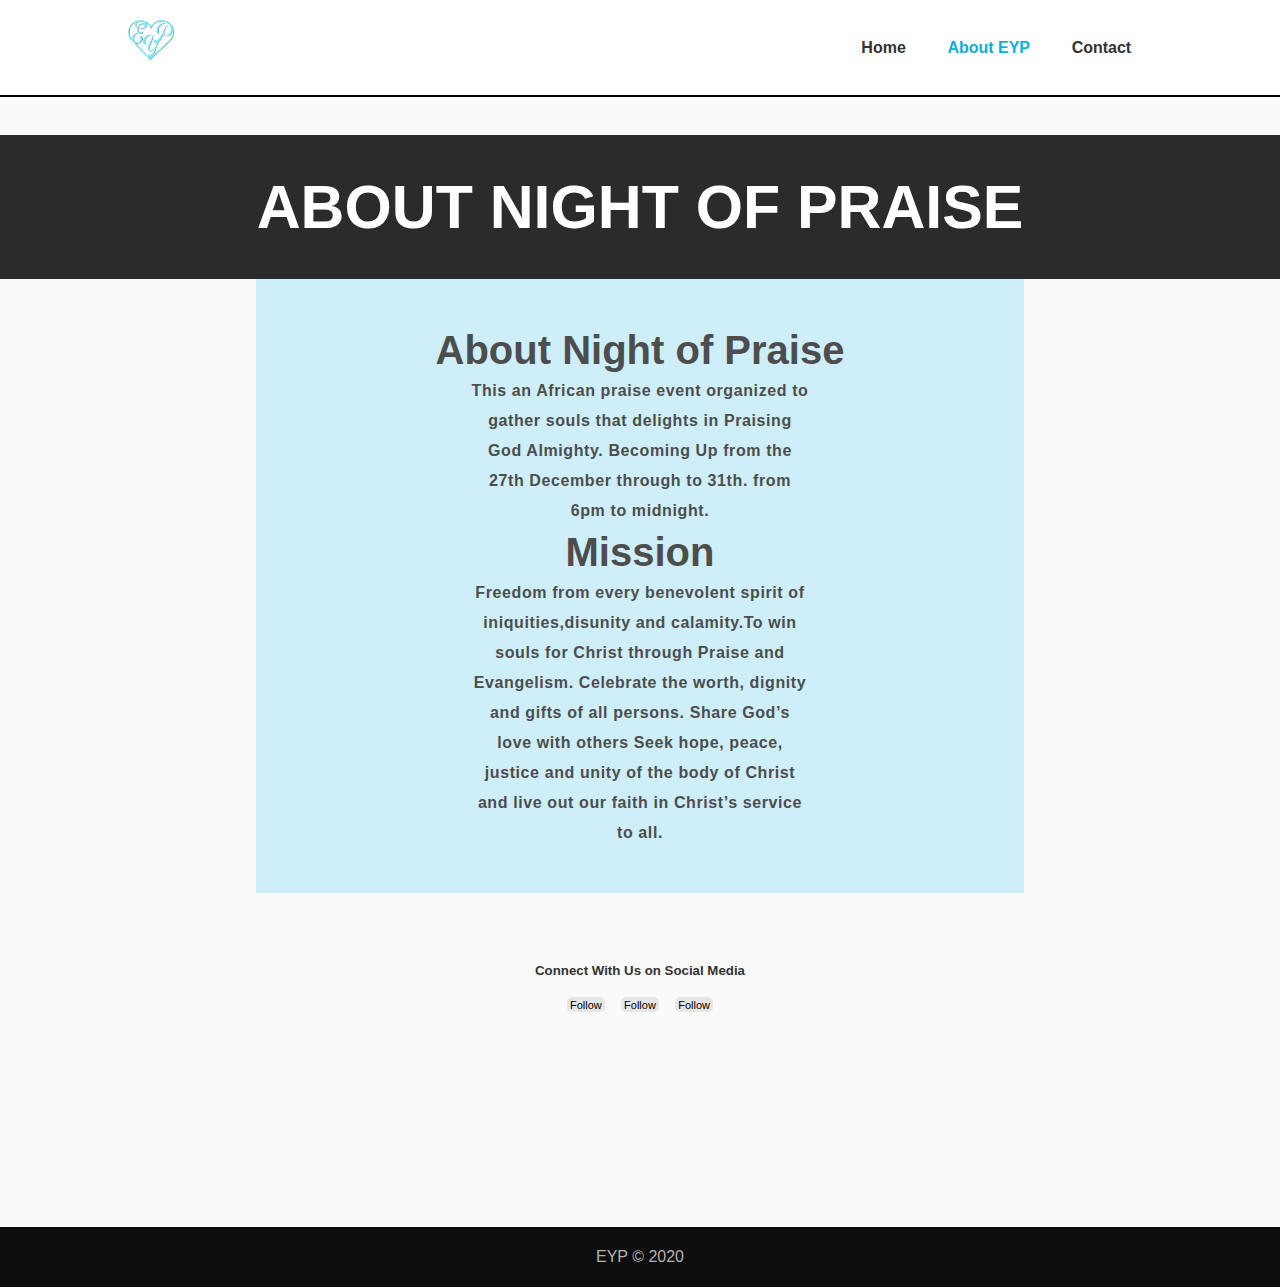
==== about.html @ 09564777 "complete" ====
<!DOCTYPE html>
<html lang="en">
<head>
  <meta charset="UTF-8">
  <meta name="viewport" content="width=device-width, initial-scale=1.0">
  <link
  rel="stylesheet"
  href="https://use.fontawesome.com/releases/v5.0.13/css/all.css"
  integrity="sha384-DNOHZ68U8hZfKXOrtjWvjxusGo9WQnrNx2sqG0tfsghAvtVlRW3tvkXWZh58N9jp"
  crossorigin="anonymous" 
/>
<link rel="shortcut icon" href="./img/favicon.ico" type="image/x-icon">
  <link rel="stylesheet"  href="css/main.css">
  <title>About | Nigth of Praise</title>
</head>
<body>
   <!-- navBar -->
   <header>
    <div class="menu2">
      <ul class="menu">
        <li class="menu-item "><a href="index.html" class="menu-link ">Home</a></li>
        <li class="menu-item current"><a href="about.html" class="menu-link">About AOP</a></li>
        <li class="menu-item"><a href="contact.html" class="menu-link">Contact</a></li>
      </ul>
    </div>
     <nav class="nav-wrapper">
       <a href="#"><img height="40" src="img/FinishedLogo.png" alt=""></a>
       <div class="menu-btn">
        <div class="btn-line"></div>
        <div class="btn-line"></div>
        <div class="btn-line"></div>
       </div>
      
       <ul class="nav-list">
         <li class="nav-item "><a href="index.html" class="nav-link">Home</a></li>
         <li class="nav-item current"><a href="about.html" class="nav-link">About EYP</a></li>
         <li class="nav-item"><a href="contact.html" class="nav-link">Contact</a></li>
       </ul>
     </nav>
   </header>
   <!-- singup  about-->
   <main class="about">
    <div class="main1">
      <h1>ABOUT NIGHT OF PRAISE</h1>
    </div>
    <div class="main2">
      <div class="mainContent">
        <h2>About Night of Praise</h2>
        <p>This an African praise event organized to gather souls that delights in Praising God Almighty. Becoming Up from the 27th  December through to 31th. <span>from 6pm to midnight</span>.</p>
        <h2>Mission</h2>
        <p>Freedom from every benevolent spirit of iniquities,disunity and calamity.To win souls for Christ through Praise
          and Evangelism.
          
          Celebrate the worth, dignity and gifts
          of all persons.
          
          Share God’s love with others
          
          Seek hope, peace, justice and unity of
          the body of Christ and live out our
          faith in Christ’s service to all.</p>
      </div>
    </div>
   </main>





   

    <section class="connect">
      <h5>Connect With Us on Social Media</h5>
      <div class="connectmeadia">
        <div class="connectmeadia-us">
          <a href=""><i class="fab fa-2x  fa-facebook-square" aria-hidden="true"></i> <span>Follow</span></a>
        </div>
        <div class="connectmeadia-us">
          <a href=""><i class="fab fa-2x fa-instagram    "></i> <span>Follow</span></a>
        </div>
        <div class="connectmeadia-us">
          <a href=""><i class="fab fa-2x fa-twitter-square" aria-hidden="true"></i></i> <span>Follow</span></a>
        </div>
      </div>
    </section>

    <footer class="footer-main">
      EYP &copy; 2020

  <script src="app.js"></script>
</body>
</html>
---- css/main.css ----
header .menu2 {
  display: block;
  position: fixed;
  z-index: 3;
  top: -20%;
  right: 0%;
  background: #333333;
  width: 100%; }
  header .menu2 .menu {
    transform: translate3d(600px 0 0);
    -webkit-transform: translate3d(600px 0 0);
    -moz-transform: translate3d(600px 0 0);
    -ms-transform: translate3d(600px 0 0);
    -o-transform: translate3d(600px 0 0);
    transition: all 0.6s ease-out;
    -webkit-transition: all 0.6s ease-out;
    -moz-transition: all 0.6s ease-out;
    -ms-transition: all 0.6s ease-out;
    -o-transition: all 0.6s ease-out; }
  header .menu2.show {
    top: 15%;
    height: 85vh;
    transition: all 0.6s ease-out;
    -webkit-transition: all 0.6s ease-out;
    -moz-transition: all 0.6s ease-out;
    -ms-transition: all 0.6s ease-out;
    -o-transition: all 0.6s ease-out; }
    header .menu2.show .menu {
      position: relative;
      margin: 5%  30%;
      transform: translate3d(0 0 0);
      display: block;
      transition: all 0.6s ease-out;
      -webkit-transition: all 0.6s ease-out;
      -moz-transition: all 0.6s ease-out;
      -ms-transition: all 0.6s ease-out;
      -o-transition: all 0.6s ease-out;
      -webkit-transform: translate3d(0 0 0);
      -moz-transform: translate3d(0 0 0);
      -ms-transform: translate3d(0 0 0);
      -o-transform: translate3d(0 0 0); }
      header .menu2.show .menu > .current a {
        color: #10acdb; }
      header .menu2.show .menu li {
        margin: 4rem 0;
        list-style: none; }
        header .menu2.show .menu li a {
          color: #ffffff;
          padding: 5px 10px;
          border-radius: 10px;
          border: 3px solid yellow;
          text-decoration: none;
          font-size: 1.5rem;
          -webkit-border-radius: 10px;
          -moz-border-radius: 10px;
          -ms-border-radius: 10px;
          -o-border-radius: 10px;
          -webkit-border-radius: 10px;
          -moz-border-radius: 10px;
          -ms-border-radius: 10px;
          -o-border-radius: 10px; }
        header .menu2.show .menu li:hover {
          transform: scale(1.2);
          -webkit-transform: scale(1.02);
          -moz-transform: scale(1.2);
          -ms-transform: scale(1.2);
          -o-transform: scale(1.2);
          transition: all 0.6s ease-out;
          -webkit-transition: all 0.6s ease-out;
          -moz-transition: all 0.6s ease-out;
          -ms-transition: all 0.6s ease-out;
          -o-transition: all 0.6s ease-out; }
          header .menu2.show .menu li:hover > a {
            color: #10acdb; }

.form1 {
  display: flex;
  flex-wrap: wrap;
  margin-top: 3rem;
  justify-content: space-evenly; }
  .form1 .input-field {
    width: 27%; }
    .form1 .input-field .form-control {
      width: 100%;
      border-radius: 10px;
      padding: 25px 20px 10px 15px;
      -webkit-border-radius: 10px;
      -moz-border-radius: 10px;
      -ms-border-radius: 10px;
      -o-border-radius: 10px;
      border: none;
      font-size: 1.2rem;
      outline: none; }
  .form1 .btn {
    padding: 20px 50px;
    outline: none;
    border: none;
    background-color: #1ac51a;
    font-size: 1rem;
    font-weight: 700;
    border-radius: 10px;
    -webkit-border-radius: 10px;
    -moz-border-radius: 10px;
    -ms-border-radius: 10px;
    -o-border-radius: 10px;
    color: white;
    cursor: pointer; }
    .form1 .btn:hover {
      background-color: #190025;
      transition: all 0.6s ease-out;
      -webkit-transition: all 0.6s ease-out;
      -moz-transition: all 0.6s ease-out;
      -ms-transition: all 0.6s ease-out;
      -o-transition: all 0.6s ease-out; }

.donationFrom {
  display: block;
  width: 70%;
  margin: 5vh auto; }
  .donationFrom .input-field {
    margin: 20px 0 0 40vh; }
    .donationFrom .input-field .formcontrol {
      width: 80%;
      font-size: 16px;
      padding: 10px;
      border-radius: 7px;
      outline: none;
      border: none;
      -webkit-border-radius: 7px;
      -moz-border-radius: 7px;
      -ms-border-radius: 7px;
      -o-border-radius: 7px; }
    .donationFrom .input-field:nth-child(4) > .btn2 {
      padding: 15px 35px;
      border-radius: 10px;
      color: white;
      font-size: 1rem;
      background: #10acdb;
      outline: none;
      border: 3px solid #ffffff;
      -webkit-border-radius: 10px;
      -moz-border-radius: 10px;
      -ms-border-radius: 10px;
      -o-border-radius: 10px; }
      .donationFrom .input-field:nth-child(4) > .btn2 .fa {
        display: none; }
      .donationFrom .input-field:nth-child(4) > .btn2:hover {
        background: #ffffff;
        color: #10acdb;
        transition: all 0.6s ease-out;
        -webkit-transition: all 0.6s ease-out;
        -moz-transition: all 0.6s ease-out;
        -ms-transition: all 0.6s ease-out;
        -o-transition: all 0.6s ease-out;
        font-weight: bold;
        border: 4px solid #10acdb; }
        .donationFrom .input-field:nth-child(4) > .btn2:hover .fa {
          display: inline-block;
          color: #10acdb; }

html {
  scroll-behavior: smooth; }

* {
  padding: 0;
  margin: 0;
  box-sizing: border-box; }

body {
  background: #e2dfdf25;
  font: 16px/1.3 Arial, Helvetica, sans-serif; }

header {
  max-height: 100vh; }
  header .menu2 {
    display: none; }
  header .nav-wrapper {
    background-color: #ffffff;
    line-height: 80px;
    border-bottom: 2px solid #000;
    display: flex;
    justify-content: space-between;
    align-items: center;
    padding: 0 10%;
    position: fixed;
    z-index: 2;
    width: 100%;
    transition: all 0.6s ease-out;
    -webkit-transition: all 0.6s ease-out;
    -moz-transition: all 0.6s ease-out;
    -ms-transition: all 0.6s ease-out;
    -o-transition: all 0.6s ease-out; }
    header .nav-wrapper .menu-btn {
      display: none;
      position: absolute;
      right: 10%;
      top: 35px;
      cursor: pointer;
      transition: all 0.6s ease-out;
      -webkit-transition: all 0.6s ease-out;
      -moz-transition: all 0.6s ease-out;
      -ms-transition: all 0.6s ease-out;
      -o-transition: all 0.6s ease-out; }
      header .nav-wrapper .menu-btn .btn-line {
        width: 28px;
        height: 3px;
        margin: 0 0 5px 0;
        background-color: black;
        transition: all 0.6s ease-out;
        -webkit-transition: all 0.6s ease-out;
        -moz-transition: all 0.6s ease-out;
        -ms-transition: all 0.6s ease-out;
        -o-transition: all 0.6s ease-out; }
      header .nav-wrapper .menu-btn.show {
        transform: rotate(180deg);
        -webkit-transform: rotate(180deg);
        -moz-transform: rotate(180deg);
        -ms-transform: rotate(180deg);
        -o-transform: rotate(180deg); }
        header .nav-wrapper .menu-btn.show .btn-line:nth-child(1) {
          transform: rotate(45deg) translate(4px, 8.5px);
          -webkit-transform: rotate(45deg) translate(4px, 8.5px);
          -moz-transform: rotate(45deg) translate(4px, 8.5px);
          -ms-transform: rotate(45deg) translate(4px, 8.5px);
          -o-transform: rotate(45deg) translate(4px, 8.5px); }
        header .nav-wrapper .menu-btn.show .btn-line:nth-child(2) {
          display: none; }
        header .nav-wrapper .menu-btn.show .btn-line:nth-child(3) {
          transform: rotate(-45deg) translate(-3px, -2px);
          -webkit-transform: rotate(-45deg) translate(-3px, -2px);
          -moz-transform: rotate(-45deg) translate(-3px, -2px);
          -ms-transform: rotate(-45deg) translate(-3px, -2px);
          -o-transform: rotate(-45deg) translate(-3px, -2px); }
    header .nav-wrapper img {
      margin-top: 20px; }
    header .nav-wrapper .nav-list {
      display: flex; }
      header .nav-wrapper .nav-list .nav-item {
        margin: 0 1.3rem;
        list-style: none; }
        header .nav-wrapper .nav-list .nav-item.current > a {
          color: #10acdb; }
      header .nav-wrapper .nav-list .nav-link {
        text-decoration: none;
        color: #333333;
        font-weight: 600; }
        header .nav-wrapper .nav-list .nav-link:hover {
          color: #10acdb;
          opacity: 0.5;
          transition: all 0.6s ease-out;
          -webkit-transition: all 0.6s ease-out;
          -moz-transition: all 0.6s ease-out;
          -ms-transition: all 0.6s ease-out;
          -o-transition: all 0.6s ease-out; }
  header .showcase {
    background: linear-gradient(30deg, #0080759f, #0000007a, #0033808c), url("../img/Creativity-7917.jpg");
    background-size: cover;
    height: 100vh;
    background-repeat: no-repeat;
    background-position: top;
    background-attachment: fixed; }
    header .showcase .two {
      text-align: center;
      font-size: 4rem;
      top: 60vh;
      left: 10%;
      text-shadow: 3px 2px 2px 2px black;
      color: white;
      position: absolute;
      font-family: "Trebuchet MS", "Lucida Sans Unicode", "Lucida Grande", "Lucida Sans", Arial, sans-serif;
      word-spacing: -0.3rem;
      transition: all 0.6s ease-out;
      -webkit-transition: all 0.6s ease-out;
      -moz-transition: all 0.6s ease-out;
      -ms-transition: all 0.6s ease-out;
      -o-transition: all 0.6s ease-out;
      background-color: rgba(102, 102, 102, 0.2); }

.singup {
  background: #0d0d0d;
  min-height: 50vh;
  padding: 0 2rem;
  border-top: 2px solid white; }
  .singup:hover {
    border: none;
    transform: scaleX(1.04);
    -webkit-transform: scaleX(1.04);
    -moz-transform: scaleX(1.04);
    -ms-transform: scaleX(1.04);
    -o-transform: scaleX(1.04);
    transition: all 0.6s ease-out;
    -webkit-transition: all 0.6s ease-out;
    -moz-transition: all 0.6s ease-out;
    -ms-transition: all 0.6s ease-out;
    -o-transition: all 0.6s ease-out; }
  .singup h2 {
    padding-top: 1rem;
    color: white;
    text-align: center;
    font-family: "Trebuchet MS", "Lucida Sans Unicode", "Lucida Grande", "Lucida Sans", Arial, sans-serif;
    font-size: 2.5rem; }

.breifing {
  margin: 3rem 0;
  display: grid;
  grid-template-columns: repeat(2, 1fr);
  grid-gap: 2.5rem;
  padding: 0 10%; }
  .breifing img {
    width: 100%; }
    .breifing img:hover {
      transform: scale(1.05);
      -webkit-transform: scale(1.05);
      -moz-transform: scale(1.05);
      -ms-transform: scale(1.05);
      -o-transform: scale(1.05);
      box-shadow: 1px 1px 2px 2px #00000017,1px -1px 2px -2px #000000dc;
      background-color: #ffffff;
      transition: all 0.6s ease-out;
      -webkit-transition: all 0.6s ease-out;
      -moz-transition: all 0.6s ease-out;
      -ms-transition: all 0.6s ease-out;
      -o-transition: all 0.6s ease-out; }
  .breifing .event-2 p, .breifing .event-2 li, .breifing .event-3 p, .breifing .event-3 li {
    color: #4d4d4d;
    font-size: 1.5rem; }
  .breifing .event-2 h3, .breifing .event-3 h3 {
    color: #333333;
    font-size: 2rem; }

.ministers {
  margin: 2rem 0; }
  .ministers h1 {
    text-align: center;
    margin: 2rem;
    font-size: 2rem; }
  .ministers .theminsters {
    display: grid;
    grid-template-columns: repeat(3, 1fr);
    padding: 0 10%;
    grid-gap: 4rem;
    align-items: start; }
    .ministers .theminsters p {
      font-weight: bold;
      text-align: center;
      margin: 0.7rem; }
  .ministers img {
    width: 100%; }
  .ministers .word:hover {
    transform: scale(1.05);
    -webkit-transform: scale(1.05);
    -moz-transform: scale(1.05);
    -ms-transform: scale(1.05);
    -o-transform: scale(1.05);
    box-shadow: 1px 1px 2px 2px #00000017,1px -1px 2px -2px #000000dc;
    background-color: #ffffff;
    transition: all 0.6s ease-out;
    -webkit-transition: all 0.6s ease-out;
    -moz-transition: all 0.6s ease-out;
    -ms-transition: all 0.6s ease-out;
    -o-transition: all 0.6s ease-out; }
  .ministers .word p:hover {
    color: #790a79; }

.artistes {
  margin: 2rem 0; }
  .artistes p {
    font-weight: bold;
    text-align: center;
    margin: 0.7rem; }
  .artistes .guest:hover {
    transform: scale(1.05);
    -webkit-transform: scale(1.05);
    -moz-transform: scale(1.05);
    -ms-transform: scale(1.05);
    -o-transform: scale(1.05);
    box-shadow: 1px 1px 2px 2px #00000017,1px -1px 2px -2px #000000dc;
    background-color: #ffffff;
    transition: all 0.6s ease-out;
    -webkit-transition: all 0.6s ease-out;
    -moz-transition: all 0.6s ease-out;
    -ms-transition: all 0.6s ease-out;
    -o-transition: all 0.6s ease-out; }
  .artistes .guest p:hover {
    color: #671081; }
  .artistes h2 {
    margin: 1.5rem;
    font-size: 2rem;
    text-align: center;
    font-family: "Trebuchet MS", "Lucida Sans Unicode", "Lucida Grande", "Lucida Sans", Arial, sans-serif; }
  .artistes .ourartistes {
    display: grid;
    grid-gap: 3rem;
    padding: 0 10%;
    grid-template-columns: repeat(4, 1fr);
    align-items: start; }
    .artistes .ourartistes img {
      width: 100%; }
  .artistes .guest-13 {
    margin: 12%; }
    .artistes .guest-13 img {
      width: 100%; }
    .artistes .guest-13:hover {
      transition: all 0.6s ease-out;
      -webkit-transition: all 0.6s ease-out;
      -moz-transition: all 0.6s ease-out;
      -ms-transition: all 0.6s ease-out;
      -o-transition: all 0.6s ease-out;
      transform: scale(1.05);
      -webkit-transform: scale(1.05);
      -moz-transform: scale(1.05);
      -ms-transform: scale(1.05);
      -o-transform: scale(1.05);
      box-shadow: 1px 1px 2px 2px #00000017,1px -1px 2px -2px #000000dc;
      background-color: #ffffff; }
  .artistes p:hover {
    color: #671081; }

.connect {
  margin-top: 4rem;
  height: 30vh; }
  .connect h5 {
    text-align: center;
    color: #333333;
    padding: 0.3rem; }
  .connect .connectmeadia {
    padding: 0 30%;
    display: flex;
    line-height: 40px;
    width: fit-content;
    margin: auto; }
    .connect .connectmeadia:hover {
      background-color: rgba(77, 77, 77, 0.1);
      padding-top: 2px;
      transition: all 0.6s ease-out;
      -webkit-transition: all 0.6s ease-out;
      -moz-transition: all 0.6s ease-out;
      -ms-transition: all 0.6s ease-out;
      -o-transition: all 0.6s ease-out; }
    .connect .connectmeadia .connectmeadia-us {
      margin: 0 0.5rem; }
      .connect .connectmeadia .connectmeadia-us a {
        text-decoration: none; }
        .connect .connectmeadia .connectmeadia-us a > span {
          color: black;
          padding: 0.1rem 0.2rem;
          border-radius: 5px;
          font-size: 11px;
          background-color: #e6e6e6;
          -webkit-border-radius: 5px;
          -moz-border-radius: 5px;
          -ms-border-radius: 5px;
          -o-border-radius: 5px; }
          .connect .connectmeadia .connectmeadia-us a > span:hover {
            background-color: #1a1a1a;
            color: #e6e6e6;
            transition: all 0.6s ease-out;
            -webkit-transition: all 0.6s ease-out;
            -moz-transition: all 0.6s ease-out;
            -ms-transition: all 0.6s ease-out;
            -o-transition: all 0.6s ease-out; }
        .connect .connectmeadia .connectmeadia-us a .fa-facebook-square {
          color: #625e9c; }
        .connect .connectmeadia .connectmeadia-us a .fa-instagram {
          color: #0c5383; }
        .connect .connectmeadia .connectmeadia-us a .fa-twitter-square {
          color: #3c7ba0; }

.footer-main {
  background: #0d0d0d;
  line-height: 60px;
  color: #b3b3b3;
  text-align: center; }

.about {
  min-height: calc(100vh - 60px);
  position: relative;
  padding-top: 15vh; }
  .about .main1 {
    background: #2b2b2b;
    color: #ffffff;
    line-height: 9rem;
    align-items: center;
    text-align: center; }
    .about .main1 h1 {
      font-family: "Trebuchet MS", "Lucida Sans Unicode", "Lucida Grande", "Lucida Sans", Arial, sans-serif;
      font-size: 3.8rem; }
  .about .main2 {
    width: 60%;
    margin: auto; }
    .about .main2 .mainContent {
      background-color: rgba(141, 222, 247, 0.4);
      color: #4d4d4d;
      padding: 5vh; }
      .about .main2 .mainContent h2 {
        font-family: "Trebuchet MS", "Lucida Sans Unicode", "Lucida Grande", "Lucida Sans", Arial, sans-serif;
        text-align: center;
        font-size: 2.5rem; }
      .about .main2 .mainContent p {
        width: 50%;
        text-align: center;
        margin: auto;
        letter-spacing: 0.6px;
        line-height: 30px;
        font-weight: bold; }

.contact {
  min-height: calc(150vh - 60px);
  background: black;
  padding-top: 30vh; }
  .contact .contactMain {
    color: #ffffff;
    width: 80%;
    margin: auto; }
    .contact .contactMain p {
      text-align: center;
      line-height: 25px; }

@media screen and (min-width: 769px) and (max-width: 1170px) {
  * {
    overflow-x: hidden; }
  .about .main1 {
    line-height: 5rem; }
    .about .main1 h1 {
      font-size: 3rem; }
  .about .main2 {
    width: 70%; }
    .about .main2 .mainContent > p {
      width: 80%; }
  .ministers .theminsters {
    display: block; }
    .ministers .theminsters .word {
      margin: 3rem 0;
      padding-bottom: 1rem;
      width: 70%;
      margin: auto; }
  .artistes .ourartistes {
    display: grid;
    grid-template-columns: repeat(3, 1fr); } }

@media screen and (max-width: 788px) {
  .about .main1 {
    line-height: 5rem; }
    .about .main1 h1 {
      font-size: 2.6rem; }
  .about .main2 {
    width: 80%; }
    .about .main2 .mainContent > p {
      width: 90%; }
  .nav-wrapper .nav-item {
    display: none; }
  header .nav-wrapper .menu-btn {
    display: block; }
  header .menu2 {
    display: block; }
  .form1 {
    display: block;
    margin-left: 5rem; }
    .form1 .input-field {
      margin: 0.7rem 0;
      width: 80%; }
    .form1 .btn {
      margin: 0.7rem 0;
      width: 100%; }
  .breifing {
    display: block; }
    .breifing .event {
      margin: 2rem 0; }
      .breifing .event p, .breifing .event li {
        font-size: 1rem; }
  .ministers .theminsters {
    display: block; }
    .ministers .theminsters .word {
      margin: 3rem 0;
      padding-bottom: 1rem; }
  .artistes .ourartistes {
    display: block; }
    .artistes .ourartistes .guest {
      margin: 3rem 0;
      padding-bottom: 1rem; }
  .donationFrom {
    width: 90%;
    padding-bottom: 1vh;
    margin-top: 2vh; }
    .donationFrom .input-field {
      margin: 20px 0 0 10vh; } }

@media screen and (max-width: 500px) {
  .about .main2 {
    width: 90%; }
    .about .main2 .mainContent > p {
      width: 90%;
      line-height: 22px; }
  .singup {
    padding: 1rem 0; }
    .singup h2 {
      padding: 0 1rem;
      font-size: 1.5rem; }
  .form .input-field {
    width: 80%; }
    .form .input-field .form-control {
      font-size: 13px; }
  .form .btn {
    margin: 0.7rem 0;
    width: 100%;
    padding: 1rem;
    font-size: 13px; }
  .showcase > .two {
    display: none; }
  .showcase .one {
    display: inline-block;
    color: white;
    position: absolute;
    font-size: 1.8rem;
    text-align: center;
    top: 70vh;
    left: 3%;
    transition: all 0.6s ease-out;
    -webkit-transition: all 0.6s ease-out;
    -moz-transition: all 0.6s ease-out;
    -ms-transition: all 0.6s ease-out;
    -o-transition: all 0.6s ease-out;
    background-color: rgba(102, 102, 102, 0.2); } }
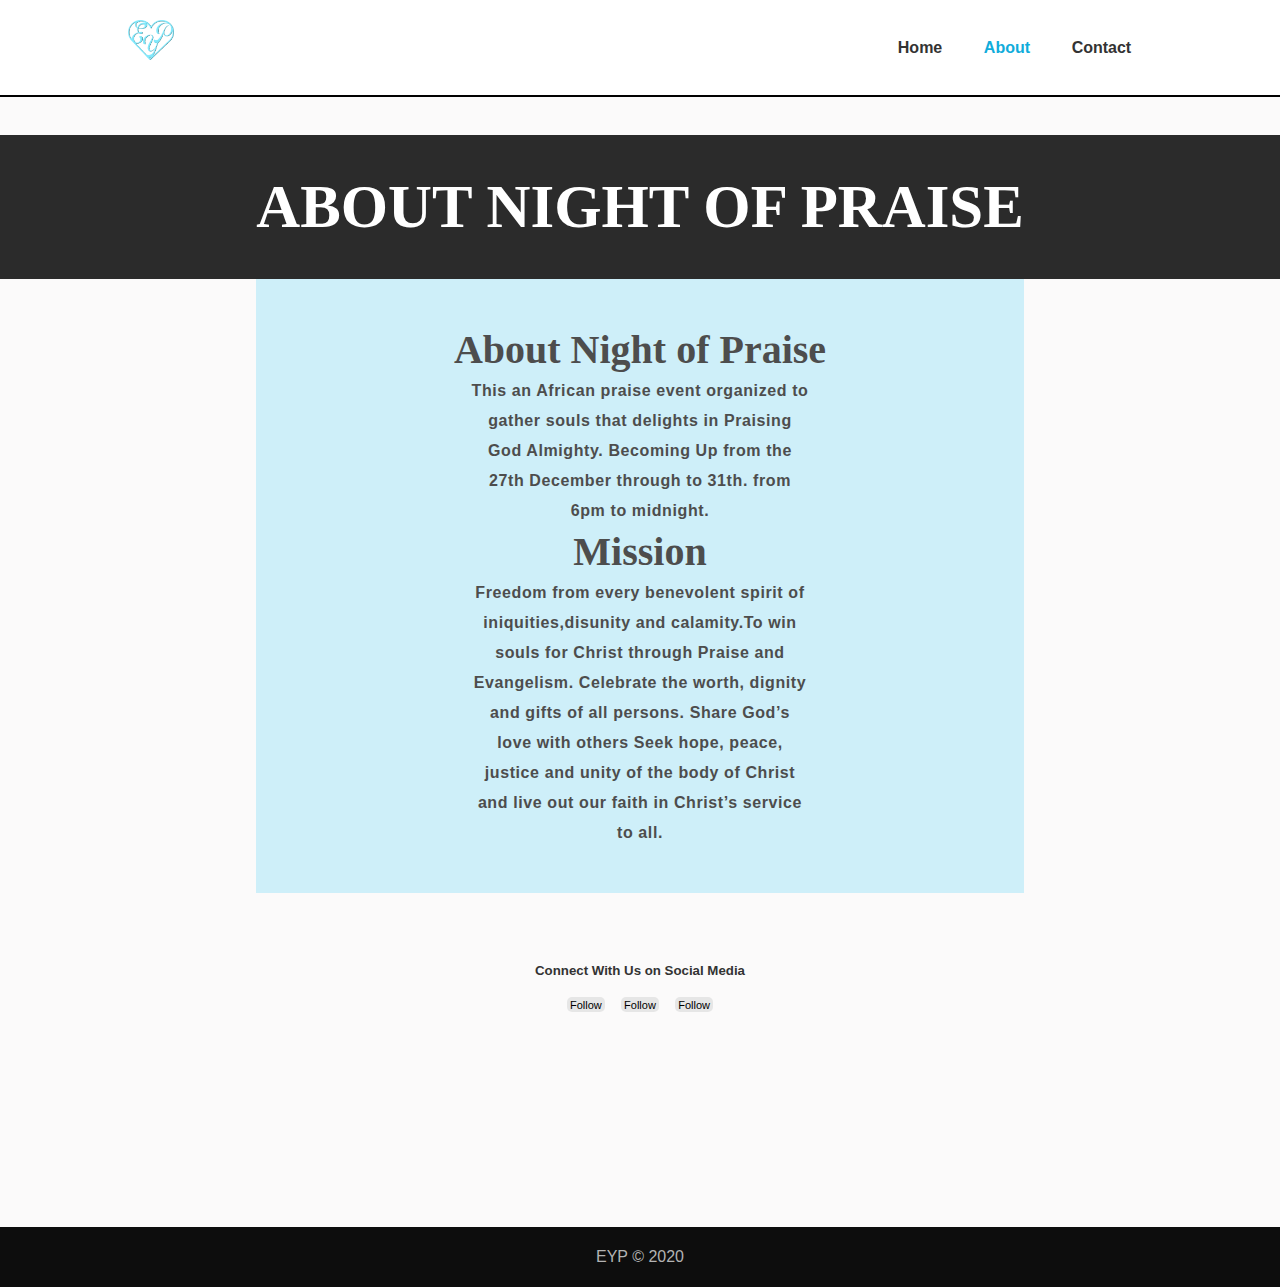
==== commit e20489b4: "complete" ====
--- a/about.html
+++ b/about.html
@@ -19,7 +19,7 @@
     <div class="menu2">
       <ul class="menu">
         <li class="menu-item "><a href="index.html" class="menu-link ">Home</a></li>
-        <li class="menu-item current"><a href="about.html" class="menu-link">About AOP</a></li>
+        <li class="menu-item current"><a href="about.html" class="menu-link">About</a></li>
         <li class="menu-item"><a href="contact.html" class="menu-link">Contact</a></li>
       </ul>
     </div>
@@ -33,7 +33,7 @@
       
        <ul class="nav-list">
          <li class="nav-item "><a href="index.html" class="nav-link">Home</a></li>
-         <li class="nav-item current"><a href="about.html" class="nav-link">About EYP</a></li>
+         <li class="nav-item current"><a href="about.html" class="nav-link">About</a></li>
          <li class="nav-item"><a href="contact.html" class="nav-link">Contact</a></li>
        </ul>
      </nav>
--- a/css/main.css
+++ b/css/main.css
@@ -18,8 +18,8 @@
     -ms-transition: all 0.6s ease-out;
     -o-transition: all 0.6s ease-out; }
   header .menu2.show {
-    top: 15%;
-    height: 85vh;
+    top: 12.5%;
+    height: 88vh;
     transition: all 0.6s ease-out;
     -webkit-transition: all 0.6s ease-out;
     -moz-transition: all 0.6s ease-out;
@@ -267,7 +267,7 @@
       text-shadow: 3px 2px 2px 2px black;
       color: white;
       position: absolute;
-      font-family: "Trebuchet MS", "Lucida Sans Unicode", "Lucida Grande", "Lucida Sans", Arial, sans-serif;
+      font-family: "Playfair Display", Georgia, "Times New Roman", serif;
       word-spacing: -0.3rem;
       transition: all 0.6s ease-out;
       -webkit-transition: all 0.6s ease-out;
@@ -297,7 +297,7 @@
     padding-top: 1rem;
     color: white;
     text-align: center;
-    font-family: "Trebuchet MS", "Lucida Sans Unicode", "Lucida Grande", "Lucida Sans", Arial, sans-serif;
+    font-family: "Playfair Display", Georgia, "Times New Roman", serif;
     font-size: 2.5rem; }
 
 .breifing {
@@ -326,14 +326,16 @@
     font-size: 1.5rem; }
   .breifing .event-2 h3, .breifing .event-3 h3 {
     color: #333333;
-    font-size: 2rem; }
+    font-size: 2rem;
+    font-family: "Playfair Display", Georgia, "Times New Roman", serif; }
 
 .ministers {
   margin: 2rem 0; }
   .ministers h1 {
     text-align: center;
     margin: 2rem;
-    font-size: 2rem; }
+    font-size: 2rem;
+    font-family: "Playfair Display", Georgia, "Times New Roman", serif; }
   .ministers .theminsters {
     display: grid;
     grid-template-columns: repeat(3, 1fr);
@@ -387,7 +389,7 @@
     margin: 1.5rem;
     font-size: 2rem;
     text-align: center;
-    font-family: "Trebuchet MS", "Lucida Sans Unicode", "Lucida Grande", "Lucida Sans", Arial, sans-serif; }
+    font-family: "Playfair Display", Georgia, "Times New Roman", serif; }
   .artistes .ourartistes {
     display: grid;
     grid-gap: 3rem;
@@ -400,19 +402,6 @@
     margin: 12%; }
     .artistes .guest-13 img {
       width: 100%; }
-    .artistes .guest-13:hover {
-      transition: all 0.6s ease-out;
-      -webkit-transition: all 0.6s ease-out;
-      -moz-transition: all 0.6s ease-out;
-      -ms-transition: all 0.6s ease-out;
-      -o-transition: all 0.6s ease-out;
-      transform: scale(1.05);
-      -webkit-transform: scale(1.05);
-      -moz-transform: scale(1.05);
-      -ms-transform: scale(1.05);
-      -o-transform: scale(1.05);
-      box-shadow: 1px 1px 2px 2px #00000017,1px -1px 2px -2px #000000dc;
-      background-color: #ffffff; }
   .artistes p:hover {
     color: #671081; }
 
@@ -483,7 +472,7 @@
     align-items: center;
     text-align: center; }
     .about .main1 h1 {
-      font-family: "Trebuchet MS", "Lucida Sans Unicode", "Lucida Grande", "Lucida Sans", Arial, sans-serif;
+      font-family: "Playfair Display", Georgia, "Times New Roman", serif;
       font-size: 3.8rem; }
   .about .main2 {
     width: 60%;
@@ -493,7 +482,7 @@
       color: #4d4d4d;
       padding: 5vh; }
       .about .main2 .mainContent h2 {
-        font-family: "Trebuchet MS", "Lucida Sans Unicode", "Lucida Grande", "Lucida Sans", Arial, sans-serif;
+        font-family: "Playfair Display", Georgia, "Times New Roman", serif;
         text-align: center;
         font-size: 2.5rem; }
       .about .main2 .mainContent p {
@@ -528,15 +517,16 @@
     .about .main2 .mainContent > p {
       width: 80%; }
   .ministers .theminsters {
-    display: block; }
+    display: block;
+    overflow-y: hidden; }
     .ministers .theminsters .word {
-      margin: 3rem 0;
+      margin: 4rem auto;
       padding-bottom: 1rem;
-      width: 70%;
-      margin: auto; }
+      width: 70%; }
   .artistes .ourartistes {
     display: grid;
-    grid-template-columns: repeat(3, 1fr); } }
+    grid-template-columns: repeat(3, 1fr);
+    overflow-y: hidden; } }
 
 @media screen and (max-width: 788px) {
   .about .main1 {
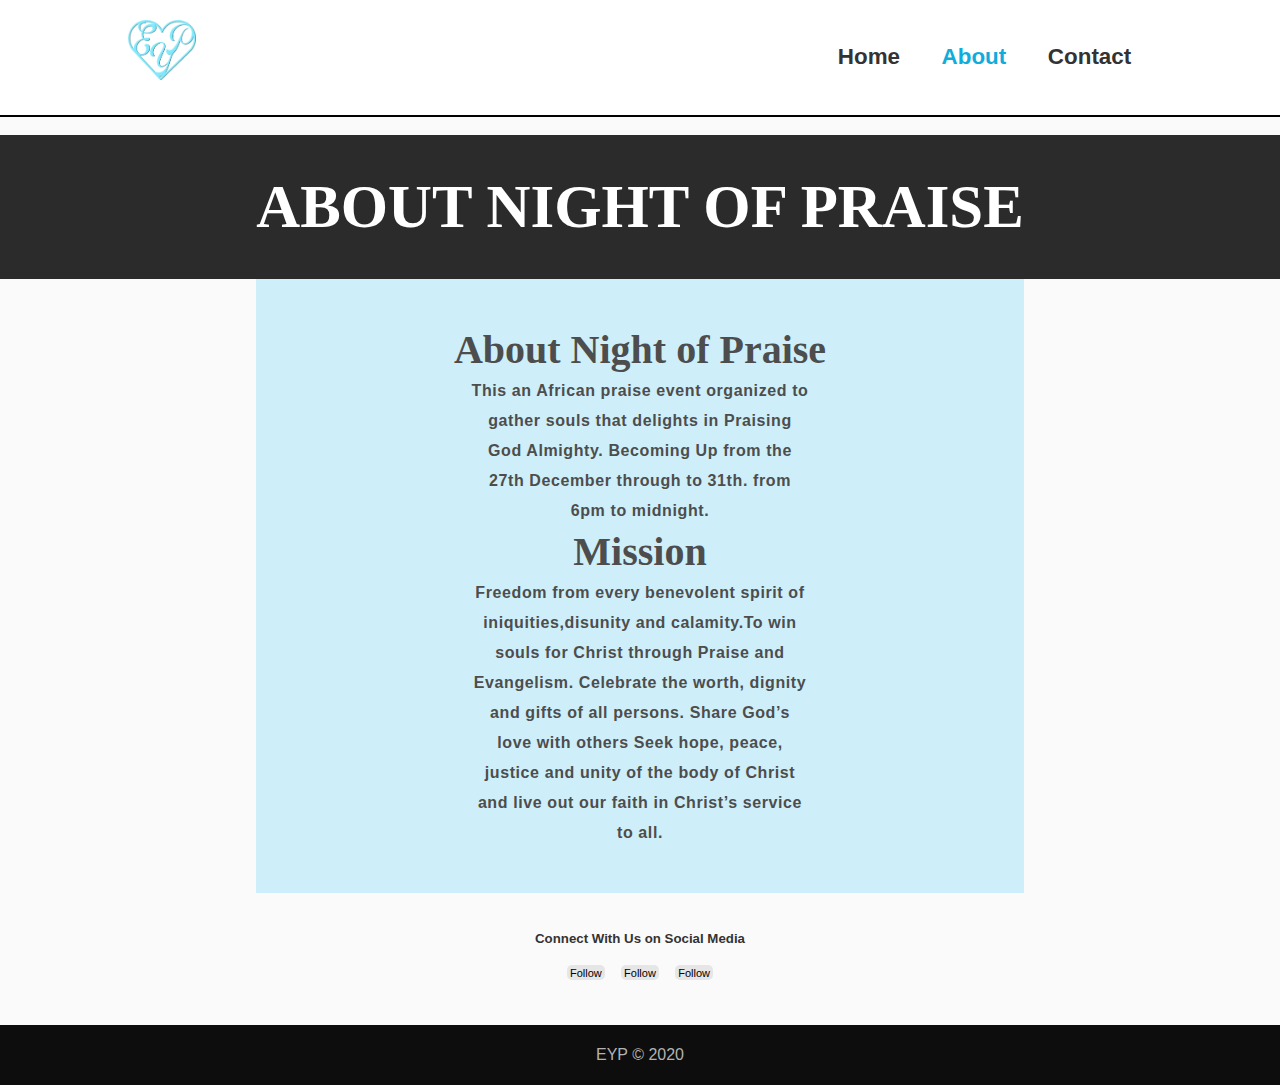
==== commit 5c942b92: "lala boss Complete" ====
--- a/about.html
+++ b/about.html
@@ -39,7 +39,7 @@
      </nav>
    </header>
    <!-- singup  about-->
-   <main class="about">
+   <main class="about">  
     <div class="main1">
       <h1>ABOUT NIGHT OF PRAISE</h1>
     </div>
--- a/css/main.css
+++ b/css/main.css
@@ -115,7 +115,7 @@
 
 .donationFrom {
   display: block;
-  width: 70%;
+  width: 90%;
   margin: 5vh auto; }
   .donationFrom .input-field {
     margin: 20px 0 0 40vh; }
@@ -406,8 +406,8 @@
     color: #671081; }
 
 .connect {
-  margin-top: 4rem;
-  height: 30vh; }
+  margin: 2rem 0;
+  max-height: 20vh; }
   .connect h5 {
     text-align: center;
     color: #333333;
@@ -505,6 +505,23 @@
       text-align: center;
       line-height: 25px; }
 
+@media screen and (min-width: 1171px) {
+  header .nav-wrapper img {
+    height: 60px; }
+  header .nav-wrapper .nav-item .nav-link {
+    font-size: 1.4rem; }
+  header .showcase .two {
+    left: 5vw;
+    font-size: 5rem; }
+  .singup .form1 .input-field {
+    width: 40%;
+    margin: 0 0 25px 40px; }
+    .singup .form1 .input-field .btn {
+      width: 80%;
+      margin-left: 5vw; }
+  .connect .connectmeadia .connectmeadia-us > span {
+    font-size: 20px; } }
+
 @media screen and (min-width: 769px) and (max-width: 1170px) {
   * {
     overflow-x: hidden; }
@@ -595,19 +612,27 @@
     width: 100%;
     padding: 1rem;
     font-size: 13px; }
-  .showcase > .two {
-    display: none; }
-  .showcase .one {
-    display: inline-block;
-    color: white;
-    position: absolute;
-    font-size: 1.8rem;
-    text-align: center;
-    top: 70vh;
-    left: 3%;
-    transition: all 0.6s ease-out;
-    -webkit-transition: all 0.6s ease-out;
-    -moz-transition: all 0.6s ease-out;
-    -ms-transition: all 0.6s ease-out;
-    -o-transition: all 0.6s ease-out;
-    background-color: rgba(102, 102, 102, 0.2); } }
+  header .showcase > .two {
+    font-size: 2.5rem;
+    left: -2%;
+    top: 70vh; }
+  .contact {
+    min-height: 150vh; } }
+
+@media screen and (max-width: 375px) {
+  .main2 .mainContent h2 {
+    font-size: 0.5rem; }
+  .main2 .mainContent p {
+    font-size: 0.8rem; }
+  body {
+    overflow-x: hidden; }
+  .contact {
+    max-height: 180vh; }
+    .contact .contactMain h1 {
+      font-size: 1.5rem;
+      margin: -40px 0 10px 0;
+      text-align: left; }
+    .contact .donationFrom {
+      width: 90%; }
+      .contact .donationFrom .input-field {
+        margin: 10px; } }
